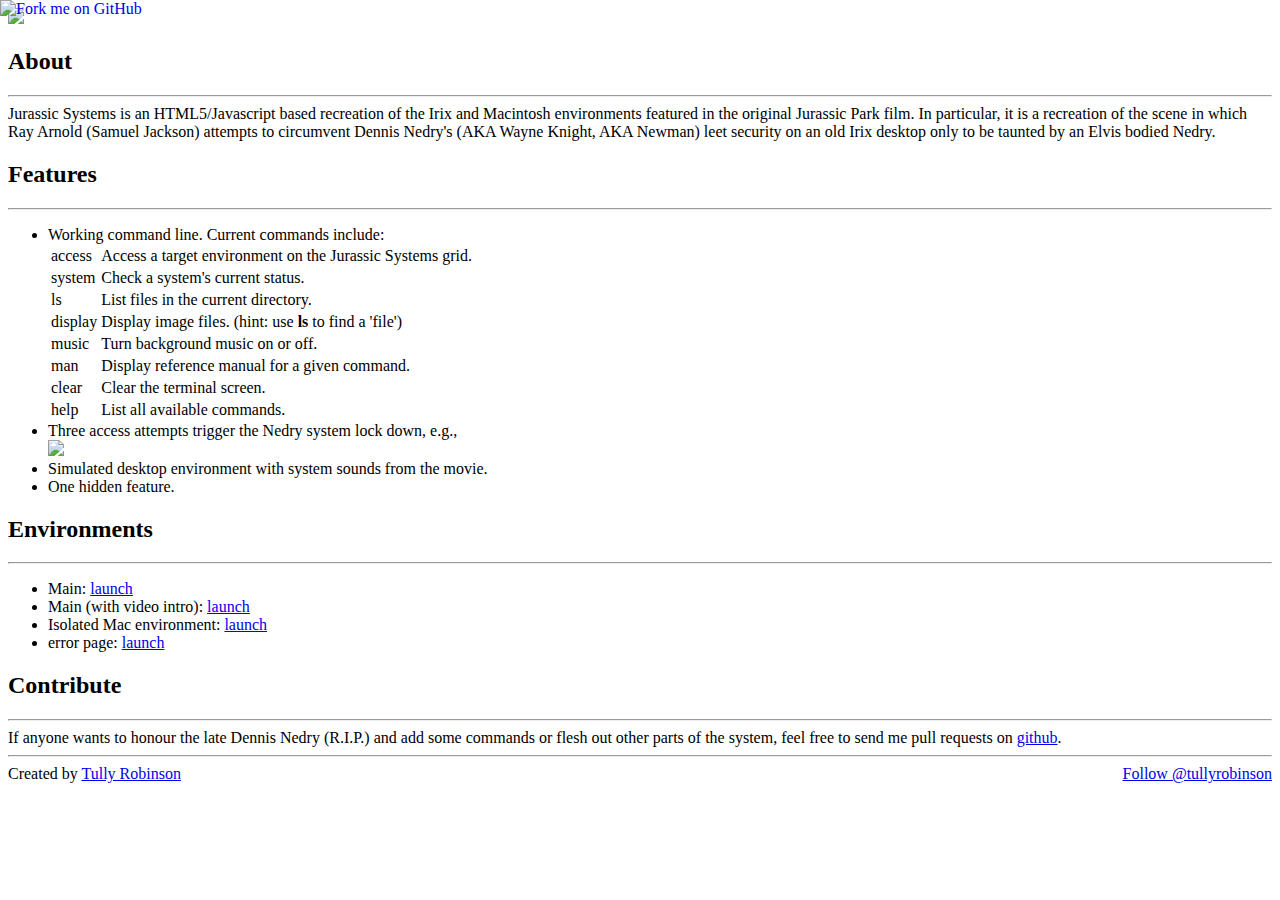
==== static/about.html @ 166d6cd7 "Updated About.html" ====
<!DOCTYPE html>
<!--[if lt IE 7]>      <html class="no-js lt-ie9 lt-ie8 lt-ie7"> <![endif]-->
<!--[if IE 7]>         <html class="no-js lt-ie9 lt-ie8"> <![endif]-->
<!--[if IE 8]>         <html class="no-js lt-ie9"> <![endif]-->
<!--[if gt IE 8]><!--> <html class="no-js"> <!--<![endif]-->
<head>
   <meta charset="utf-8">
   <meta http-equiv="X-UA-Compatible" content="IE=edge">
   <meta name="description" content="">
   <meta name="viewport" content="width=device-width, initial-scale=1">

   <title>Jurassic Systems</title>

   <link rel="stylesheet" href="/css/normalize.css">
   <link rel="shortcut icon" href="favicon.ico" />
   <link href="http://fonts.googleapis.com/css?family=Open+Sans" rel="stylesheet" type="text/css">
   <link href="/css/about.css" rel='stylesheet' type='text/css'>
   <script src="/js/lib/modernizr-2.6.2.min.js"></script>
</head>
<body>
   <!--[if lt IE 7]>
   <p class="browsehappy">You are using an <strong>outdated</strong> browser. Please <a href="http://browsehappy.com/">upgrade your browser</a> to improve your experience.</p>
   <![endif]-->
<div class="container center-justify">
   <a href="https://github.com/tojrobinson/jurassicsystems.com"><img style="position: absolute; top: 0; left: 0; border: 0;" src="https://s3.amazonaws.com/github/ribbons/forkme_left_gray_6d6d6d.png" alt="Fork me on GitHub"></a>
   <img src="/img/jurassicSystems.jpg" />
</div>

<div class="container">
   <div class="text-block">
      <h2>About</h2>
      <hr />
      Jurassic Systems is an HTML5/Javascript based recreation of the Irix and Macintosh environments featured in the original Jurassic Park film. In particular, it is a recreation of the scene in which Ray Arnold (Samuel Jackson) attempts to circumvent Dennis Nedry's (AKA Wayne Knight, AKA Newman) leet security on an old Irix desktop only to be taunted by an Elvis bodied Nedry.
   </div>
</div>

<div class="container">
   <div class="text-block">
      <h2>Features</h2>
      <hr />
      <ul>
         <li>
         Working command line. Current commands include:
         <table>
            <colgroup>
               <col span="1" class="highlighted">
            </colgroup>
            <tr><td>access</td><td>Access a target environment on the Jurassic Systems grid.</td></tr>
            <tr><td>system</td><td>Check a system's current status.</td></tr>
            <tr><td>ls</td><td>List files in the current directory.</td></tr>
            <tr><td>display</td><td>Display image files. (hint: use <strong>ls</strong> to find a 'file')</td></tr>
            <tr><td>music</td><td>Turn background music on or off.</td></tr>
            <tr><td>man</td><td>Display reference manual for a given command.</td></tr>
            <tr><td>clear</td><td>Clear the terminal screen.</td></tr>
            <tr><td>help</td><td>List all available commands.</td></tr>
         </table>
         </li>
         <li>
         Three access attempts trigger the Nedry system lock down, e.g.,
         <div class="img">
            <img src="/img/exampleInput.jpg" />
         </div>
         </li>
         <li>Simulated desktop environment with system sounds from the movie.</li>
         <li>One hidden feature.</li>
      </ul>
   </div>
</div>

<div class="container">
   <div class="text-block">
      <h2>Environments</h2>
      <hr />
   </div>
      <ul>
         <li>
         Main: <a class="button" href="/system">launch</a>
         </li>
         <li>
         Main (with video intro): <a class="button" href="/">launch</a>
         </li>
         <li>
         Isolated Mac environment: <a class="button" href="/theking">launch</a>
         </li>
         <li>
         error page: <a class="button" href="/error">launch</a>
         </li>
      </ul>
   </div>

<div class="container">
   <div class="text-block">
      <h2>Contribute</h2>
      <hr />
      If anyone wants to honour the late Dennis Nedry (R.I.P.) and add some commands or flesh out other parts of the system, feel free to send me pull requests on <a href="https://github.com/tojrobinson/jurassicsystems.com">github</a>.
   </div>
</div>
<div class="container">
   <div class="text-block">
      <hr />
      Created by <a href="http://twitter.com/tullyrobinson">Tully Robinson</a>
      <div style="float: right;">
         <a href="https://twitter.com/tullyrobinson" class="twitter-follow-button" data-show-count="false" data-size="large" data-show-screen-name="false" data-dnt="true">Follow @tullyrobinson</a>
      </div>
   </div>
</div>
<script>!function(d,s,id){var js,fjs=d.getElementsByTagName(s)[0],p=/^http:/.test(d.location)?'http':'https';if(!d.getElementById(id)){js=d.createElement(s);js.id=id;js.src=p+'://platform.twitter.com/widgets.js';fjs.parentNode.insertBefore(js,fjs);}}(document, 'script', 'twitter-wjs');</script>
   <script src="http://code.jquery.com/jquery.min.js" type="text/javascript"></script>
   <script>window.jQuery || document.write('<script src="/js/lib/jquery-1.10.2.min.js"><\/script>')</script>
   <script src="http://code.jquery.com/ui/1.10.3/jquery-ui.js" type="text/javascript"></script>
</body>
</html>
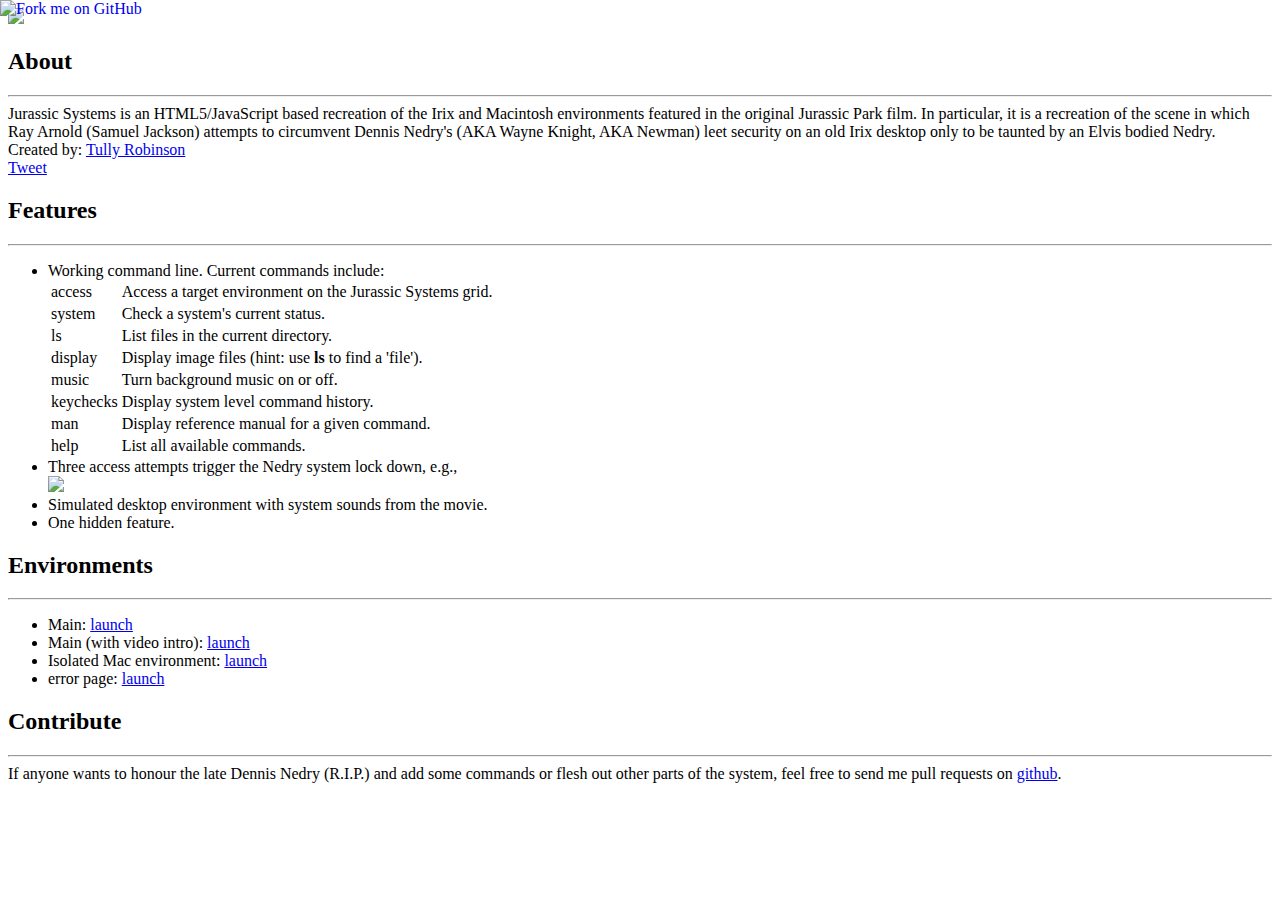
==== commit debbccf2: "fix focused buffer during intro" ====
--- a/static/about.html
+++ b/static/about.html
@@ -30,8 +30,15 @@
    <div class="text-block">
       <h2>About</h2>
       <hr />
-      Jurassic Systems is an HTML5/Javascript based recreation of the Irix and Macintosh environments featured in the original Jurassic Park film. In particular, it is a recreation of the scene in which Ray Arnold (Samuel Jackson) attempts to circumvent Dennis Nedry's (AKA Wayne Knight, AKA Newman) leet security on an old Irix desktop only to be taunted by an Elvis bodied Nedry.
+      Jurassic Systems is an HTML5/JavaScript based recreation of the Irix and Macintosh environments featured in the original Jurassic Park film. In particular, it is a recreation of the scene in which Ray Arnold (Samuel Jackson) attempts to circumvent Dennis Nedry's (AKA Wayne Knight, AKA Newman) leet security on an old Irix desktop only to be taunted by an Elvis bodied Nedry.
    </div>
+<div class="credits">
+Created by: <a href="http://tojr.org">Tully Robinson</a>
+</div>
+<div class="social">
+<div class="fb-share-button" data-href="http://jurassicsystems.com" data-type="box_count"></div>
+<a href="https://twitter.com/share" class="twitter-share-button" data-count="vertical" data-url="jurassicsystems.com" data-text="Jurassic Park computer system in the browser:" data-via="TullyRobinson">Tweet</a>
+</div>
 </div>
 
 <div class="container">
@@ -48,10 +55,10 @@
             <tr><td>access</td><td>Access a target environment on the Jurassic Systems grid.</td></tr>
             <tr><td>system</td><td>Check a system's current status.</td></tr>
             <tr><td>ls</td><td>List files in the current directory.</td></tr>
-            <tr><td>display</td><td>Display image files. (hint: use <strong>ls</strong> to find a 'file')</td></tr>
+            <tr><td>display</td><td>Display image files (hint: use <strong>ls</strong> to find a 'file').</td></tr>
             <tr><td>music</td><td>Turn background music on or off.</td></tr>
+            <tr><td>keychecks</td><td>Display system level command history.</td></tr>
             <tr><td>man</td><td>Display reference manual for a given command.</td></tr>
-            <tr><td>clear</td><td>Clear the terminal screen.</td></tr>
             <tr><td>help</td><td>List all available commands.</td></tr>
          </table>
          </li>
@@ -95,15 +102,14 @@
       If anyone wants to honour the late Dennis Nedry (R.I.P.) and add some commands or flesh out other parts of the system, feel free to send me pull requests on <a href="https://github.com/tojrobinson/jurassicsystems.com">github</a>.
    </div>
 </div>
-<div class="container">
-   <div class="text-block">
-      <hr />
-      Created by <a href="http://twitter.com/tullyrobinson">Tully Robinson</a>
-      <div style="float: right;">
-         <a href="https://twitter.com/tullyrobinson" class="twitter-follow-button" data-show-count="false" data-size="large" data-show-screen-name="false" data-dnt="true">Follow @tullyrobinson</a>
-      </div>
-   </div>
-</div>
+<div id="fb-root"></div>
+<script>(function(d, s, id) {
+  var js, fjs = d.getElementsByTagName(s)[0];
+  if (d.getElementById(id)) return;
+  js = d.createElement(s); js.id = id;
+  js.src = "//connect.facebook.net/en_US/all.js#xfbml=1&appId=441666285966009";
+  fjs.parentNode.insertBefore(js, fjs);
+}(document, 'script', 'facebook-jssdk'));</script>
 <script>!function(d,s,id){var js,fjs=d.getElementsByTagName(s)[0],p=/^http:/.test(d.location)?'http':'https';if(!d.getElementById(id)){js=d.createElement(s);js.id=id;js.src=p+'://platform.twitter.com/widgets.js';fjs.parentNode.insertBefore(js,fjs);}}(document, 'script', 'twitter-wjs');</script>
    <script src="http://code.jquery.com/jquery.min.js" type="text/javascript"></script>
    <script>window.jQuery || document.write('<script src="/js/lib/jquery-1.10.2.min.js"><\/script>')</script>
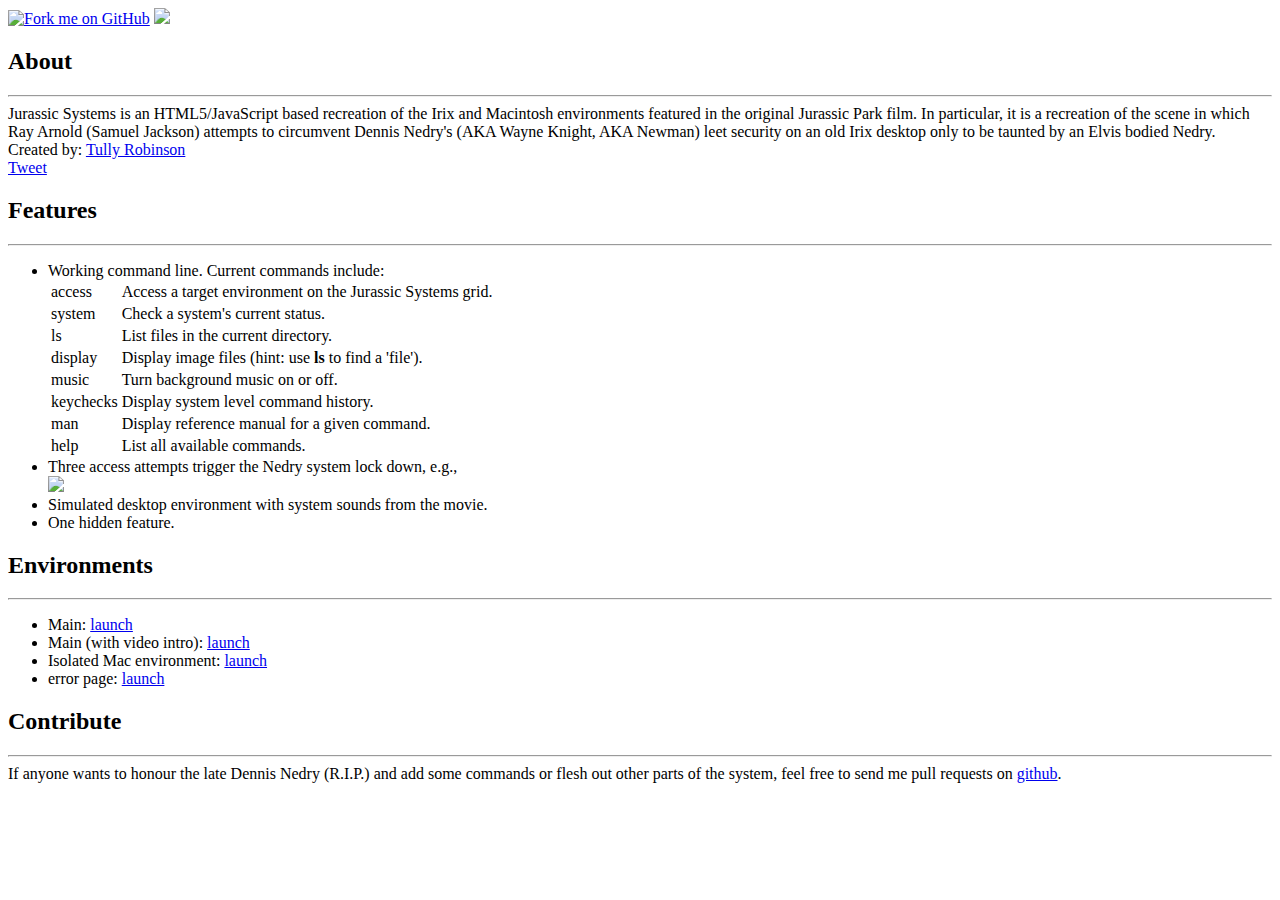
==== commit 1f059bfe: "Add Cloudflare Web Analytics" ====
--- a/static/about.html
+++ b/static/about.html
@@ -12,18 +12,17 @@
    <title>Jurassic Systems</title>
 
    <link rel="stylesheet" href="/css/normalize.css">
-   <link rel="shortcut icon" href="favicon.ico" />
-   <link href="http://fonts.googleapis.com/css?family=Open+Sans" rel="stylesheet" type="text/css">
+   <link rel="icon" href="/favicon.ico">
+   <link href="https://fonts.googleapis.com/css?family=Open+Sans" rel="stylesheet" type="text/css">
    <link href="/css/about.css" rel='stylesheet' type='text/css'>
-   <script src="/js/lib/modernizr-2.6.2.min.js"></script>
 </head>
 <body>
    <!--[if lt IE 7]>
    <p class="browsehappy">You are using an <strong>outdated</strong> browser. Please <a href="http://browsehappy.com/">upgrade your browser</a> to improve your experience.</p>
    <![endif]-->
 <div class="container center-justify">
-   <a href="https://github.com/tojrobinson/jurassicsystems.com"><img style="position: absolute; top: 0; left: 0; border: 0;" src="https://s3.amazonaws.com/github/ribbons/forkme_left_gray_6d6d6d.png" alt="Fork me on GitHub"></a>
-   <img src="/img/jurassicSystems.jpg" />
+   <a href="https://github.com/tojrobinson/jurassicsystems.com"><img id="github-banner" width="130px" height="130px" src="https://s3.amazonaws.com/github/ribbons/forkme_left_gray_6d6d6d.png" alt="Fork me on GitHub"></a>
+   <img id="main-banner" src="/img/jurassicSystems.jpg" />
 </div>
 
 <div class="container">
@@ -33,7 +32,7 @@
       Jurassic Systems is an HTML5/JavaScript based recreation of the Irix and Macintosh environments featured in the original Jurassic Park film. In particular, it is a recreation of the scene in which Ray Arnold (Samuel Jackson) attempts to circumvent Dennis Nedry's (AKA Wayne Knight, AKA Newman) leet security on an old Irix desktop only to be taunted by an Elvis bodied Nedry.
    </div>
 <div class="credits">
-Created by: <a href="http://tojr.org">Tully Robinson</a>
+Created by: <a href="https://tully.io">Tully Robinson</a>
 </div>
 <div class="social">
 <div class="fb-share-button" data-href="http://jurassicsystems.com" data-type="box_count"></div>
@@ -114,5 +113,6 @@
    <script src="http://code.jquery.com/jquery.min.js" type="text/javascript"></script>
    <script>window.jQuery || document.write('<script src="/js/lib/jquery-1.10.2.min.js"><\/script>')</script>
    <script src="http://code.jquery.com/ui/1.10.3/jquery-ui.js" type="text/javascript"></script>
+<!-- Cloudflare Web Analytics --><script defer src='https://static.cloudflareinsights.com/beacon.min.js' data-cf-beacon='{"token": "e7fc7755696d411b96cbac5a27f77d05"}'></script><!-- End Cloudflare Web Analytics -->
 </body>
 </html>
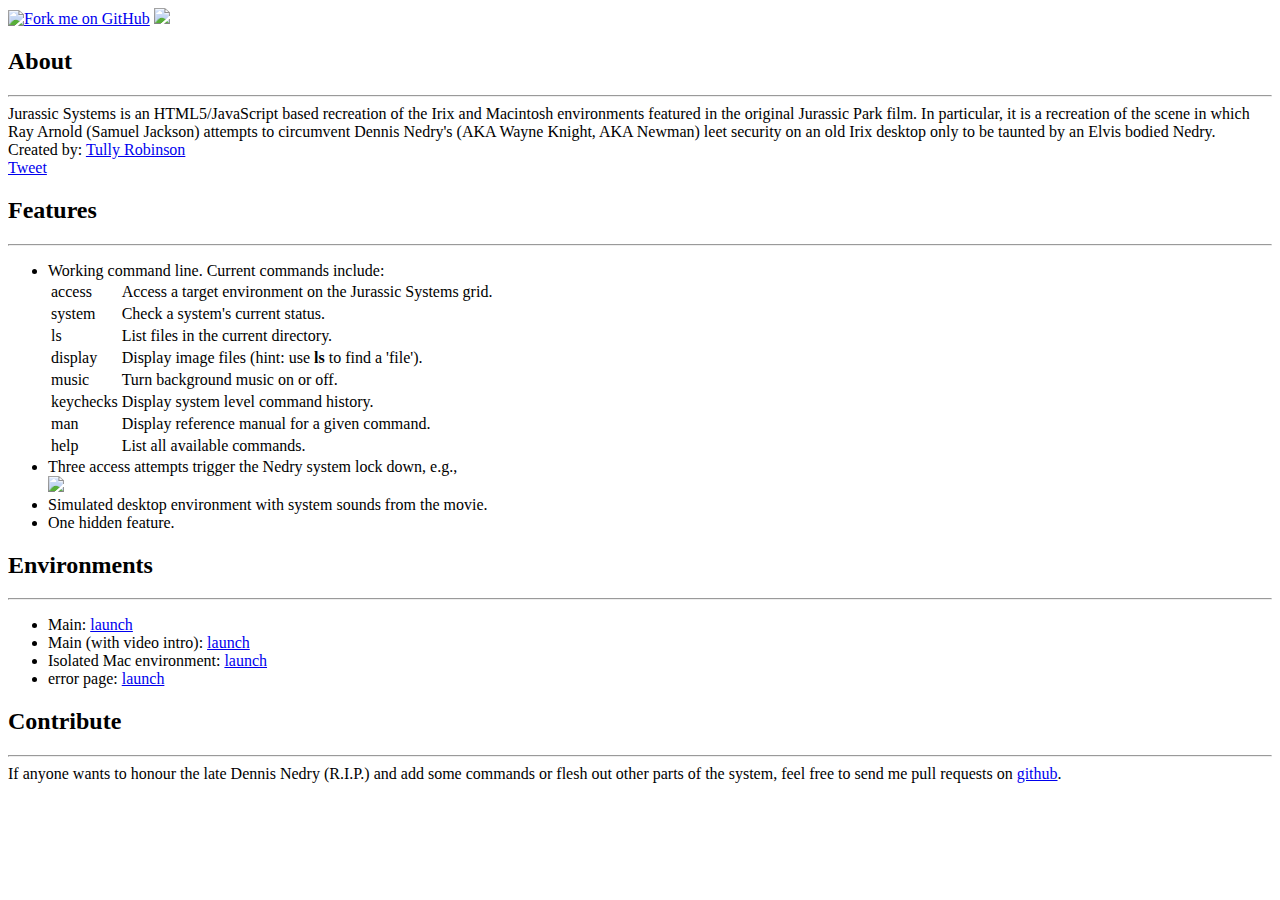
==== commit 180e4213: "Revert "Update CF.html"" ====
--- a/static/about.html
+++ b/static/about.html
@@ -113,6 +113,5 @@
    <script src="http://code.jquery.com/jquery.min.js" type="text/javascript"></script>
    <script>window.jQuery || document.write('<script src="/js/lib/jquery-1.10.2.min.js"><\/script>')</script>
    <script src="http://code.jquery.com/ui/1.10.3/jquery-ui.js" type="text/javascript"></script>
-<!-- Cloudflare Web Analytics --><script defer src='https://static.cloudflareinsights.com/beacon.min.js' data-cf-beacon='{"token": "e7fc7755696d411b96cbac5a27f77d05"}'></script><!-- End Cloudflare Web Analytics -->
 </body>
 </html>
